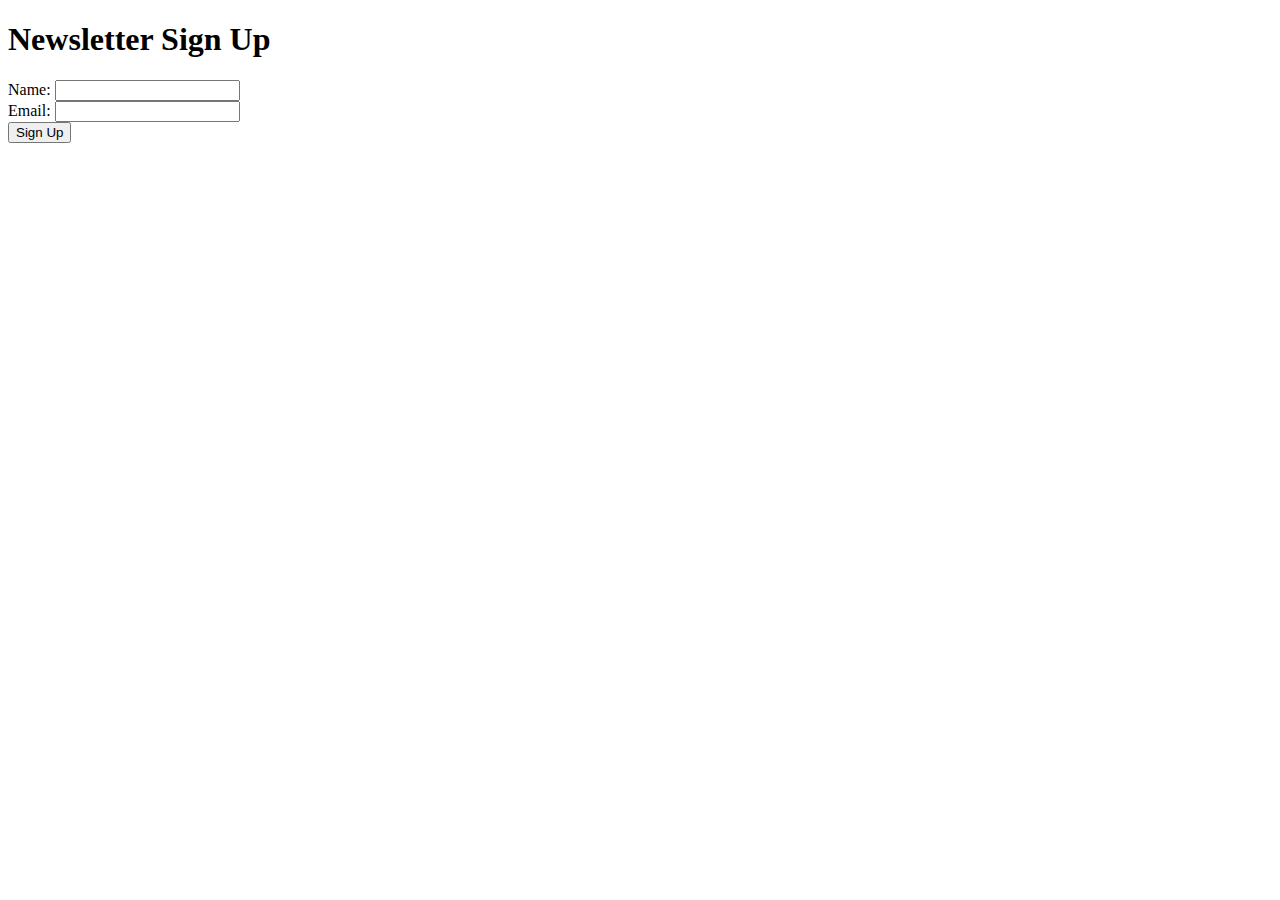
==== index.html @ 9d822ef0 "first commit" ====
<!DOCTYPE html>
<html>
<head>
    <title>Newsletter</title>
</head>
<body>
  <h1>Newsletter Sign Up</h1>
  <form id="subscription" onsubmit="sendSubscriptionRequest()">
      <label for="name">Name:</label>
      <input type="text" id="name" name="name" required><br>
      <label for="email">Email:</label>
      <input type="email" id="email" name="email" required><br>
      <input type="submit" value="Sign Up">
  </form>

  <script>
    function sendSubscriptionRequest(){
      event.preventDefault();
      const subject = "New Subscription Request";
      const name = document.getElementById('name').value;
      const email = document.getElementById('email').value;
      const emailTo = "z.fu177@mybvc.ca";

      window.open(`mailto:${emailTo}?subject=${subject}&body=Name:${name}   Email:${email}`);
    }
  </script>
</body>
</html>
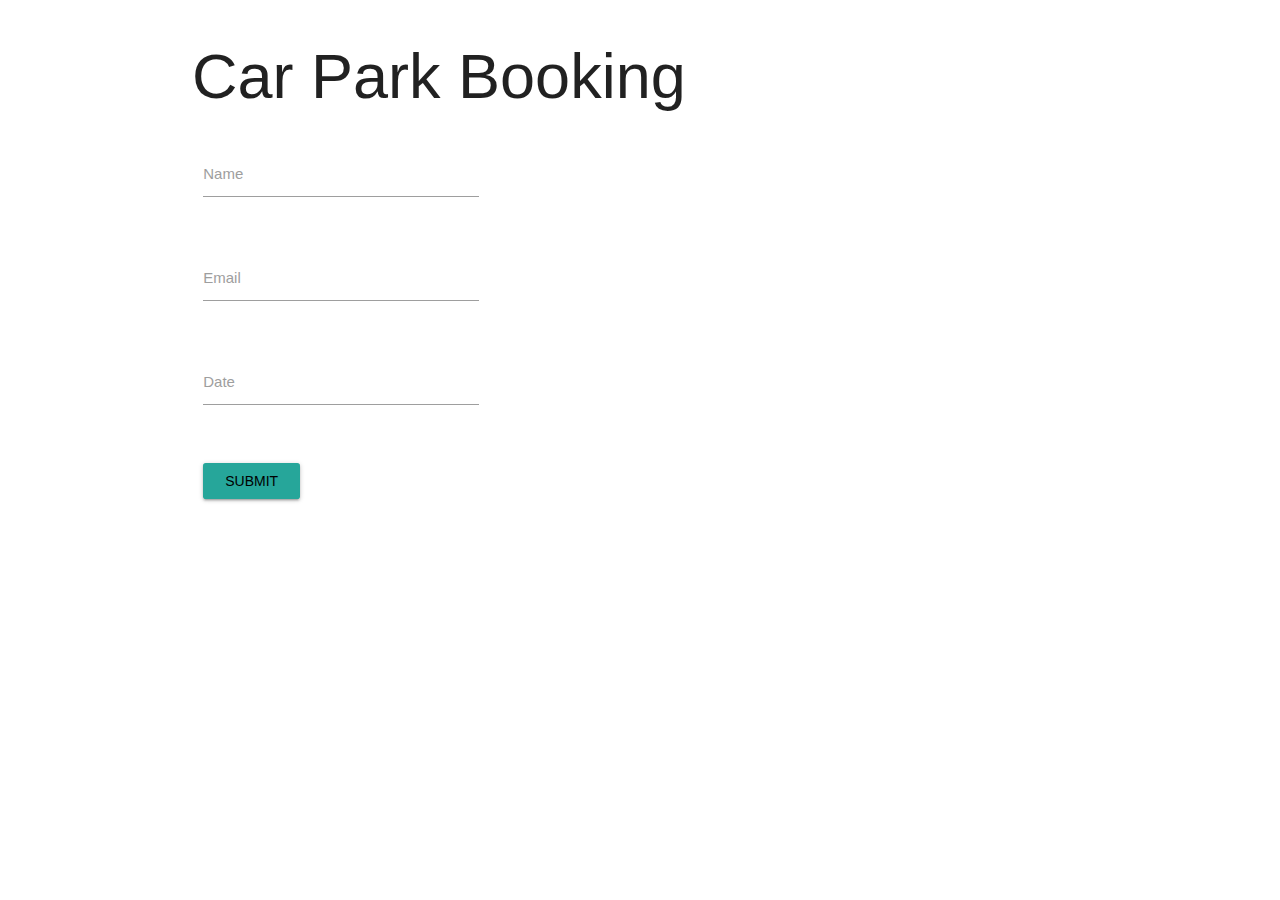
==== commit a7ea76cb: "add submit button" ====
--- a/index.html
+++ b/index.html
@@ -2,27 +2,61 @@
 <html>
 <head>
     <title>Newsletter</title>
+     <!-- Compiled and minified CSS -->
+     <link rel="stylesheet" href="https://cdnjs.cloudflare.com/ajax/libs/materialize/1.0.0/css/materialize.min.css">
+     <!-- Compiled and minified JavaScript -->
+     <script src="https://cdnjs.cloudflare.com/ajax/libs/materialize/1.0.0/js/materialize.min.js"></script>
 </head>
-<body>
-  <h1>Newsletter Sign Up</h1>
-  <form id="subscription" onsubmit="sendSubscriptionRequest()">
-      <label for="name">Name:</label>
-      <input type="text" id="name" name="name" required><br>
-      <label for="email">Email:</label>
-      <input type="email" id="email" name="email" required><br>
-      <input type="submit" value="Sign Up">
-  </form>
+<main>
+  <div class="container">
+    <h1>Car Park Booking</h1>
+    <div class="row">
+      <form class="col s12" id="subscription" onsubmit="sendBookingRequest()">
+        <div class="row">
+          <div class="input-field col s4">
+            <input id="name" type="text" required>
+            <label for="name">Name</label>
+          </div>
+        </div>
+        <div class="row">
+          <div class="input-field col s4">
+            <input id="email" type="email" class="validate" required>
+            <label for="email">Email</label>
+          </div>
+        </div>
+        <div class="row">
+          <div class="input-field col s4">
+            <input id="date" type="text" class="datepicker" required>
+            <label for="date">Date</label>
+          </div>
+        </div>
+        <div class="row">
+          <div class="input-field col s4">
+            <input class="waves-effect waves-light btn" type="submit">
+          </div>
+        </div>
+        </div>
+      </form>
+    </div>
+  
+    <script>
+      document.addEventListener('DOMContentLoaded', function() {
+        var elems = document.querySelectorAll('.datepicker');
+        var options = {};
+        var instances = M.Datepicker.init(elems, options);
+      });
 
-  <script>
-    function sendSubscriptionRequest(){
-      event.preventDefault();
-      const subject = "New Subscription Request";
-      const name = document.getElementById('name').value;
-      const email = document.getElementById('email').value;
-      const emailTo = "z.fu177@mybvc.ca";
-
-      window.open(`mailto:${emailTo}?subject=${subject}&body=Name:${name}   Email:${email}`);
-    }
-  </script>
-</body>
+      function sendBookingRequest(){
+        event.preventDefault();
+        const subject = "New Booking Request";
+        const name = document.getElementById('name').value;
+        const email = document.getElementById('email').value;
+        const date = document.getElementById('date').value;
+        const emailTo = "z.fu177@mybvc.ca";
+  
+        window.open(`mailto:${emailTo}?subject=${subject}&body=Name:${name}  Date:${date}  Email:${email}`);
+      }
+    </script>
+  </dev>
+</main>
 </html>
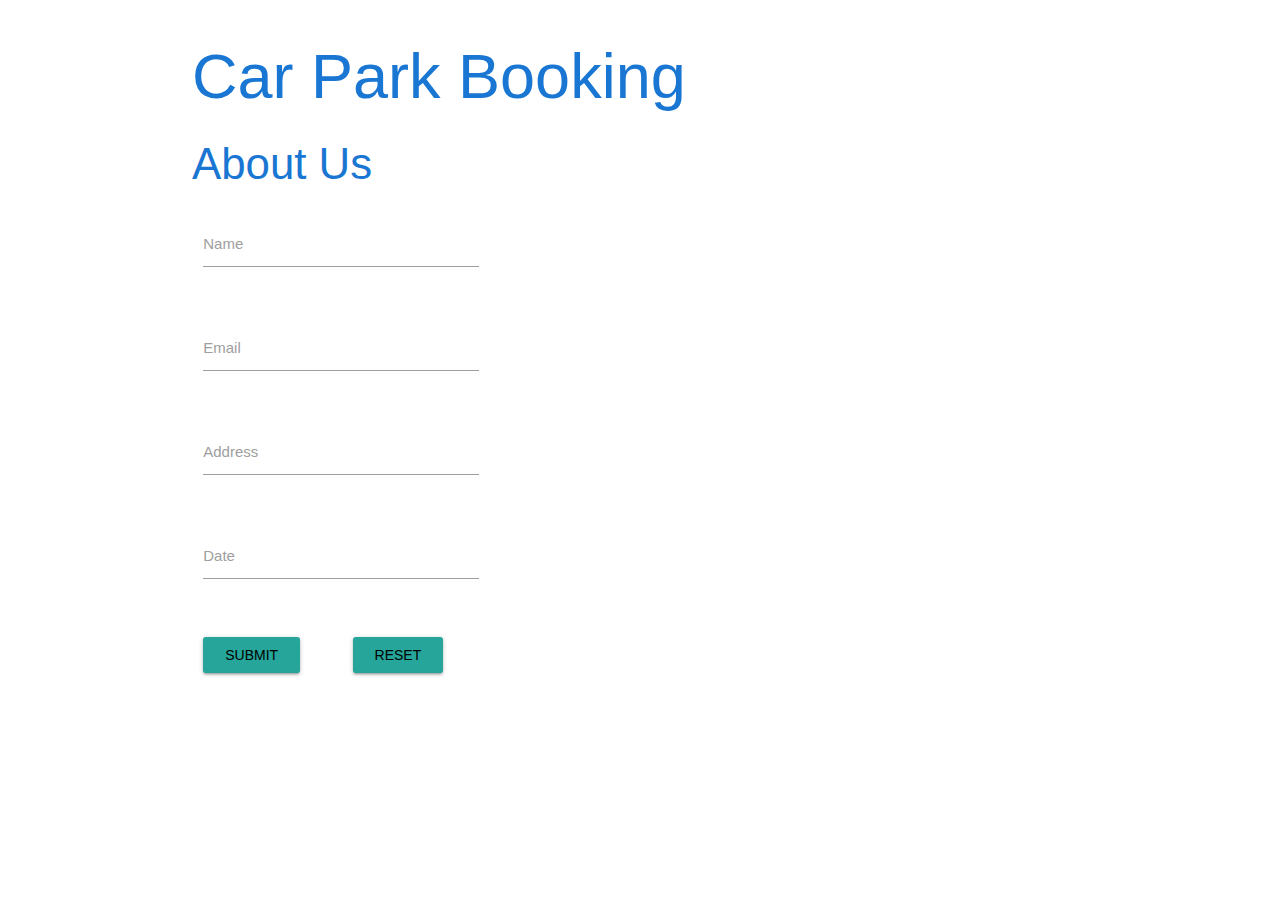
==== commit 5cdfadb0: "add style.css, new about.html page, add reset button, add new text field Address, update style" ====
--- a/index.html
+++ b/index.html
@@ -4,12 +4,14 @@
     <title>Newsletter</title>
      <!-- Compiled and minified CSS -->
      <link rel="stylesheet" href="https://cdnjs.cloudflare.com/ajax/libs/materialize/1.0.0/css/materialize.min.css">
+     <link rel="stylesheet" href="./css/style.css">
      <!-- Compiled and minified JavaScript -->
      <script src="https://cdnjs.cloudflare.com/ajax/libs/materialize/1.0.0/js/materialize.min.js"></script>
 </head>
 <main>
   <div class="container">
-    <h1>Car Park Booking</h1>
+    <h1><a class="blue-text text-darken-2" href="index.html">Car Park Booking</a></h1>
+    <h3><a class="blue-text text-darken-2 about" href="about.html">About Us</a></h3>
     <div class="row">
       <form class="col s12" id="subscription" onsubmit="sendBookingRequest()">
         <div class="row">
@@ -26,13 +28,22 @@
         </div>
         <div class="row">
           <div class="input-field col s4">
+            <input id="address" type="text" required>
+            <label for="address">Address</label>
+          </div>
+        </div>
+        <div class="row">
+          <div class="input-field col s4">
             <input id="date" type="text" class="datepicker" required>
             <label for="date">Date</label>
           </div>
         </div>
         <div class="row">
-          <div class="input-field col s4">
+          <div class="input-field col s2">
             <input class="waves-effect waves-light btn" type="submit">
+          </div>
+          <div class="input-field col s2">
+            <input class="waves-effect waves-light btn" type="reset">
           </div>
         </div>
         </div>
@@ -52,9 +63,10 @@
         const name = document.getElementById('name').value;
         const email = document.getElementById('email').value;
         const date = document.getElementById('date').value;
+        const address = document.getElementById('address').value;
         const emailTo = "z.fu177@mybvc.ca";
   
-        window.open(`mailto:${emailTo}?subject=${subject}&body=Name:${name}  Date:${date}  Email:${email}`);
+        window.open(`mailto:${emailTo}?subject=${subject}&body=Name:${name} Adress: ${address} Date:${date}  Email:${email}`);
       }
     </script>
   </dev>
--- a/css/style.css
+++ b/css/style.css
@@ -0,0 +1,13 @@
+body {
+  display: flex;
+  min-height: 100vh;
+  flex-direction: column;
+}
+
+main {
+  flex: 1 0 auto;
+}
+
+.about:hover {
+  background-color: yellow;
+}